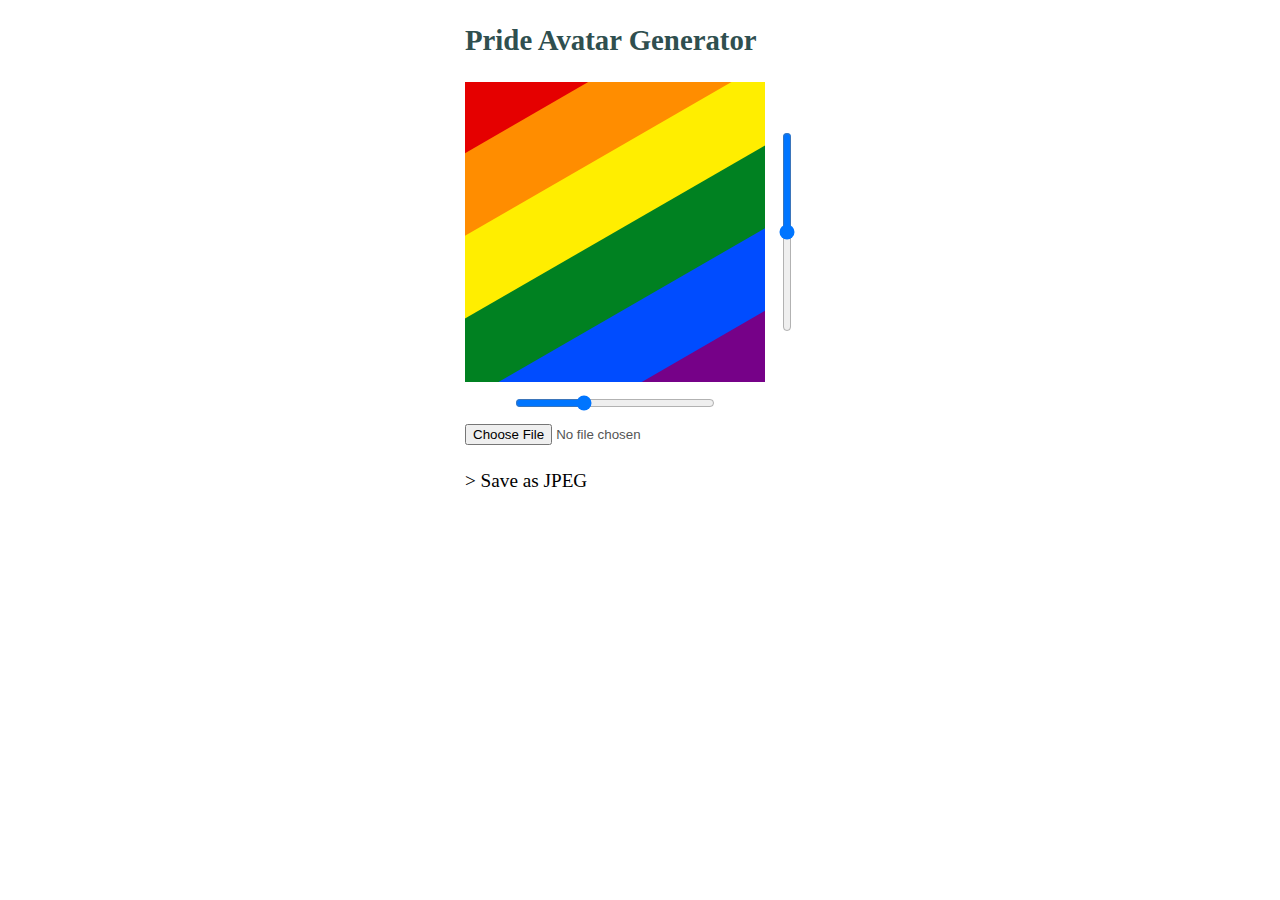
==== index.html @ 50c389e3 "Add download link" ====
<!doctype html>
<html lang="en">
  <head>
    <meta charset="utf-8">
    <meta name="viewport" content="width=device-width, initial-scale=1.0">
    <title>Pride Avatar Generator</title>
    <style>
        body { margin: 1em; color: #555; font-size: 1.2em; line-height: 1.5; }
        h1 { color: darkslategray; font-size: 1.5em; }
        form { width: 350px; margin: 0 auto; }
        .slider-wrapper { width: 20px; height: 200px; padding: 0; float: right; }
        .slider-wrapper input { width: 200px; height: 20px; margin-top: 50px;
            transform-origin: top left; transform: rotate(90deg); }
        #rotate { width: 200px; margin-left: 50px; }
        #download { color: black; text-decoration: none; }
        #download:hover { text-decoration: underline; }
    </style>
    <script src="pride.js" defer async></script>
  </head>
  <body>
    <form>
        <h1>Pride Avatar Generator</h1>
        <div class="slider-wrapper">
            <input id="scale" type="range" min="0.5" max="1.5" step="any" value="1">
        </div>
        <canvas id="canvas" width="300px" height="300px"></canvas>
        <input id="rotate" type="range" min="-90" max="90" step="any" value="-30">
        <input id='file' type='file' accept='image/*'>
        <p>
        <a id="download" download="pride-avatar.jpg">&gt; Save as JPEG</a></p>
    </form>
  </body>
</html>
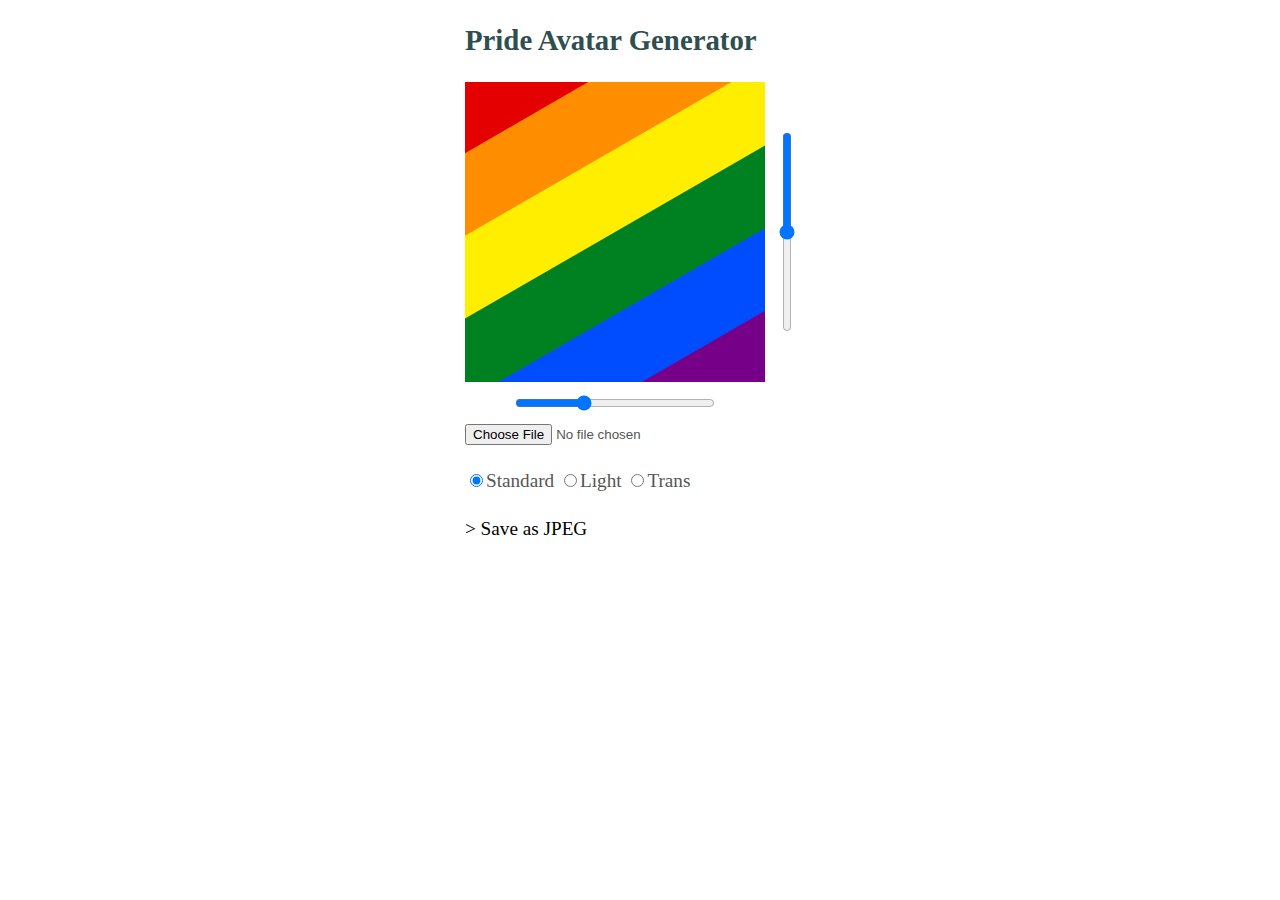
==== commit 7976d4f0: "Add more color schemes" ====
--- a/index.html
+++ b/index.html
@@ -27,7 +27,11 @@
         <input id="rotate" type="range" min="-90" max="90" step="any" value="-30">
         <input id='file' type='file' accept='image/*'>
         <p>
-        <a id="download" download="pride-avatar.jpg">&gt; Save as JPEG</a></p>
+            <label><input type="radio" name="color" value="standard" checked>Standard</label>
+            <label><input type="radio" name="color" value="light">Light</label>
+            <label><input type="radio" name="color" value="trans">Trans</label>
+        </p>
+        <p><a id="download" download="pride-avatar.jpg">&gt; Save as JPEG</a></p>
     </form>
   </body>
 </html>
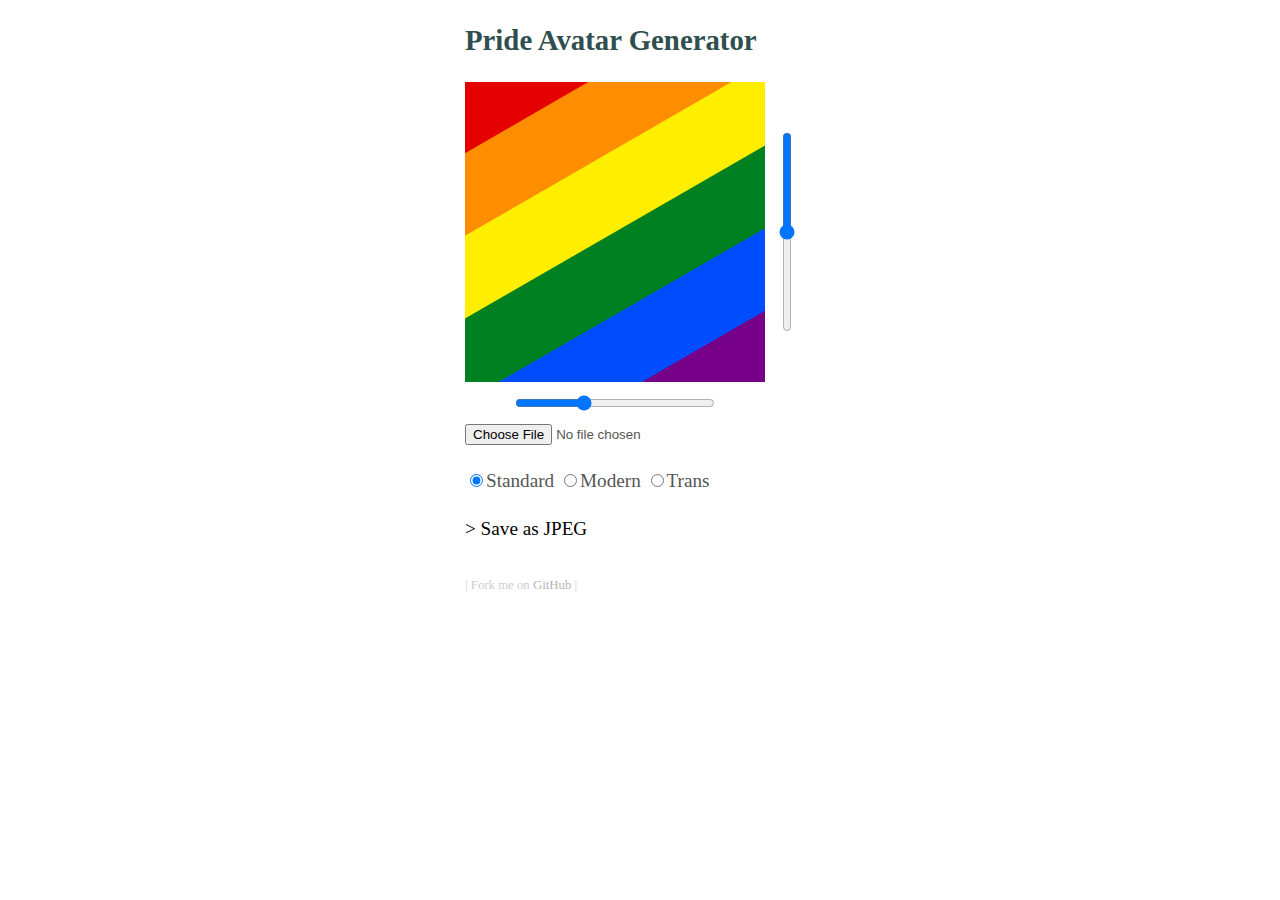
==== commit 2a528c95: "Update light color scheme" ====
--- a/index.html
+++ b/index.html
@@ -5,21 +5,25 @@
     <meta name="viewport" content="width=device-width, initial-scale=1.0">
     <title>Pride Avatar Generator</title>
     <style>
-        body { margin: 1em; color: #555; font-size: 1.2em; line-height: 1.5; }
+        body { width: 350px; margin: 1em auto; color: #555; font-size: 1.2em; line-height: 1.5; }
         h1 { color: darkslategray; font-size: 1.5em; }
-        form { width: 350px; margin: 0 auto; }
         .slider-wrapper { width: 20px; height: 200px; padding: 0; float: right; }
         .slider-wrapper input { width: 200px; height: 20px; margin-top: 50px;
             transform-origin: top left; transform: rotate(90deg); }
         #rotate { width: 200px; margin-left: 50px; }
-        #download { color: black; text-decoration: none; }
-        #download:hover { text-decoration: underline; }
+        #download { color: black; }
+        a:link { text-decoration: none; }
+        a:hover { text-decoration: underline; }
+        footer { margin-top: 2rem; font-size: 0.8rem; color: #555;
+            opacity: 0.3; transition: all 0.2s ease-in-out; }
+        footer:hover { opacity: 1; }
+        footer a { color: black; }
     </style>
     <script src="pride.js" defer async></script>
   </head>
   <body>
     <form>
-        <h1>Pride Avatar Generator</h1>
+        <header><h1>Pride Avatar Generator</h1></header>
         <div class="slider-wrapper">
             <input id="scale" type="range" min="0.5" max="1.5" step="any" value="1">
         </div>
@@ -28,10 +32,13 @@
         <input id='file' type='file' accept='image/*'>
         <p>
             <label><input type="radio" name="color" value="standard" checked>Standard</label>
-            <label><input type="radio" name="color" value="light">Light</label>
+            <label><input type="radio" name="color" value="modern">Modern</label>
             <label><input type="radio" name="color" value="trans">Trans</label>
         </p>
         <p><a id="download" download="pride-avatar.jpg">&gt; Save as JPEG</a></p>
     </form>
+    <footer>
+        | Fork me on <a href="https://github.com/sorz/prideavatar/">GitHub</a> |
+    </footer>
   </body>
 </html>
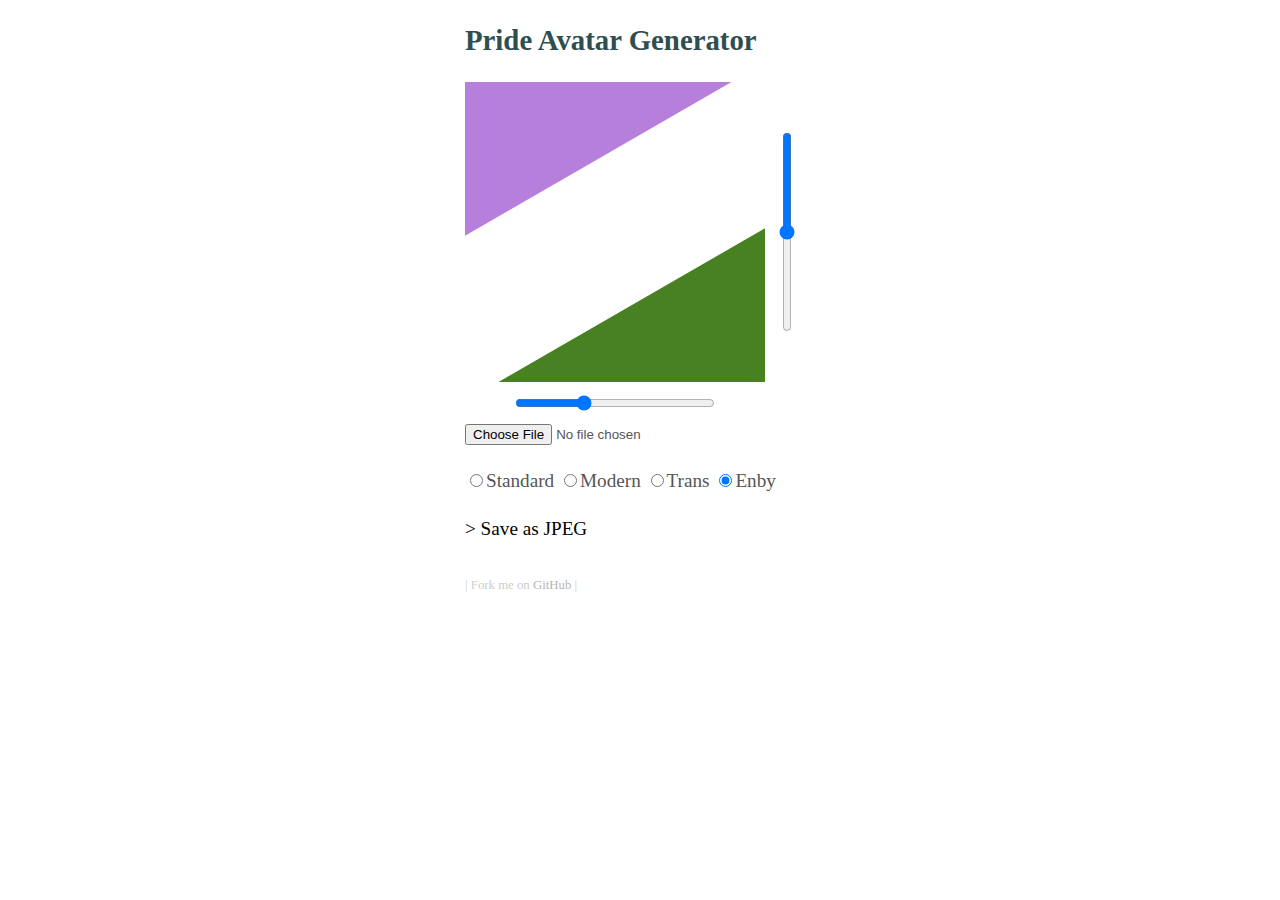
==== commit 1e184132: "Refactor: generate color scheme list on the fly" ====
--- a/index.html
+++ b/index.html
@@ -18,6 +18,7 @@
             opacity: 0.3; transition: all 0.2s ease-in-out; }
         footer:hover { opacity: 1; }
         footer a { color: black; }
+        #colors label { display: inline-block; text-transform: capitalize; }
     </style>
     <script src="pride.js" defer async></script>
   </head>
@@ -30,10 +31,10 @@
         <canvas id="canvas" width="300px" height="300px"></canvas>
         <input id="rotate" type="range" min="-90" max="90" step="any" value="-30">
         <input id='file' type='file' accept='image/*'>
-        <p>
-            <label><input type="radio" name="color" value="standard" checked>Standard</label>
-            <label><input type="radio" name="color" value="modern">Modern</label>
-            <label><input type="radio" name="color" value="trans">Trans</label>
+        <p id="colors">
+            <template id="color-radio">
+                <label><input type="radio" name="color" checked></label>
+            </template>
         </p>
         <p><a id="download" download="pride-avatar.jpg">&gt; Save as JPEG</a></p>
     </form>
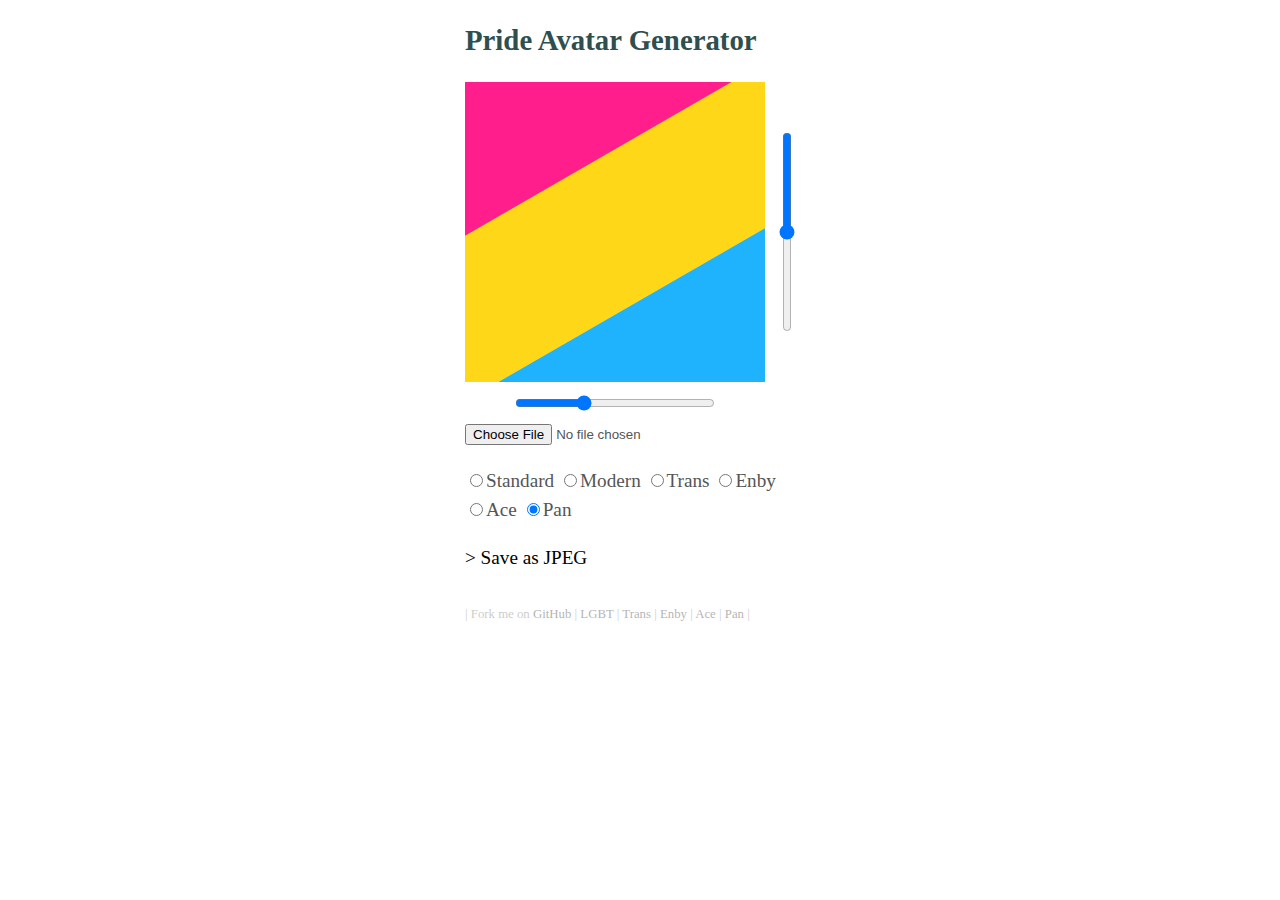
==== commit b62a3d9d: "Refactor: split stylesheet from HTML" ====
--- a/index.html
+++ b/index.html
@@ -4,22 +4,7 @@
     <meta charset="utf-8">
     <meta name="viewport" content="width=device-width, initial-scale=1.0">
     <title>Pride Avatar Generator</title>
-    <style>
-        body { width: 350px; margin: 1em auto; color: #555; font-size: 1.2em; line-height: 1.5; }
-        h1 { color: darkslategray; font-size: 1.5em; }
-        .slider-wrapper { width: 20px; height: 200px; padding: 0; float: right; }
-        .slider-wrapper input { width: 200px; height: 20px; margin-top: 50px;
-            transform-origin: top left; transform: rotate(90deg); }
-        #rotate { width: 200px; margin-left: 50px; }
-        #download { color: black; }
-        a:link { text-decoration: none; }
-        a:hover { text-decoration: underline; }
-        footer { margin-top: 2rem; font-size: 0.8rem; color: #555;
-            opacity: 0.3; transition: all 0.2s ease-in-out; }
-        footer:hover { opacity: 1; }
-        footer a { color: black; }
-        #colors label { display: inline-block; text-transform: capitalize; }
-    </style>
+    <link href="pride.css" rel="stylesheet">
     <script src="pride.js" defer async></script>
   </head>
   <body>
@@ -39,7 +24,13 @@
         <p><a id="download" download="pride-avatar.jpg">&gt; Save as JPEG</a></p>
     </form>
     <footer>
-        | Fork me on <a href="https://github.com/sorz/prideavatar/">GitHub</a> |
+        | Fork me on <a href="https://github.com/sorz/prideavatar/">GitHub</a>
+        | <a href="https://en.wikipedia.org/wiki/LGBT" title="LGBT">LGBT</a>
+        | <a href="https://en.wikipedia.org/wiki/Transgender" title="Transgender">Trans</a>
+        | <a href="https://en.wikipedia.org/wiki/Genderqueer" title="Genderqueer">Enby</a>
+        | <a href="https://en.wikipedia.org/wiki/Asexuality" title="Asexuality">Ace</a>
+        | <a href="https://en.wikipedia.org/wiki/Pansexuality" title="Pansexuality">Pan</a>
+        |
     </footer>
   </body>
 </html>
--- a/pride.css
+++ b/pride.css
@@ -0,0 +1,21 @@
+body {
+    width: 350px; margin: 1em auto; color: #555;
+    font-size: 1.2em; line-height: 1.5;
+}
+h1 { color: darkslategray; font-size: 1.5em; }
+.slider-wrapper { width: 20px; height: 200px; padding: 0; float: right; }
+.slider-wrapper input {
+    width: 200px; height: 20px; margin-top: 50px;
+    transform-origin: top left; transform: rotate(90deg);
+}
+#rotate { width: 200px; margin-left: 50px; }
+#download { color: black; }
+a:link { text-decoration: none; }
+a:hover { text-decoration: underline; }
+footer {
+    margin-top: 2rem; font-size: 0.8rem; color: #555;
+    opacity: 0.3; transition: all 0.2s ease-in-out;
+}
+footer:hover { opacity: 1; }
+footer a { color: black; }
+#colors label { display: inline-block; text-transform: capitalize; }
